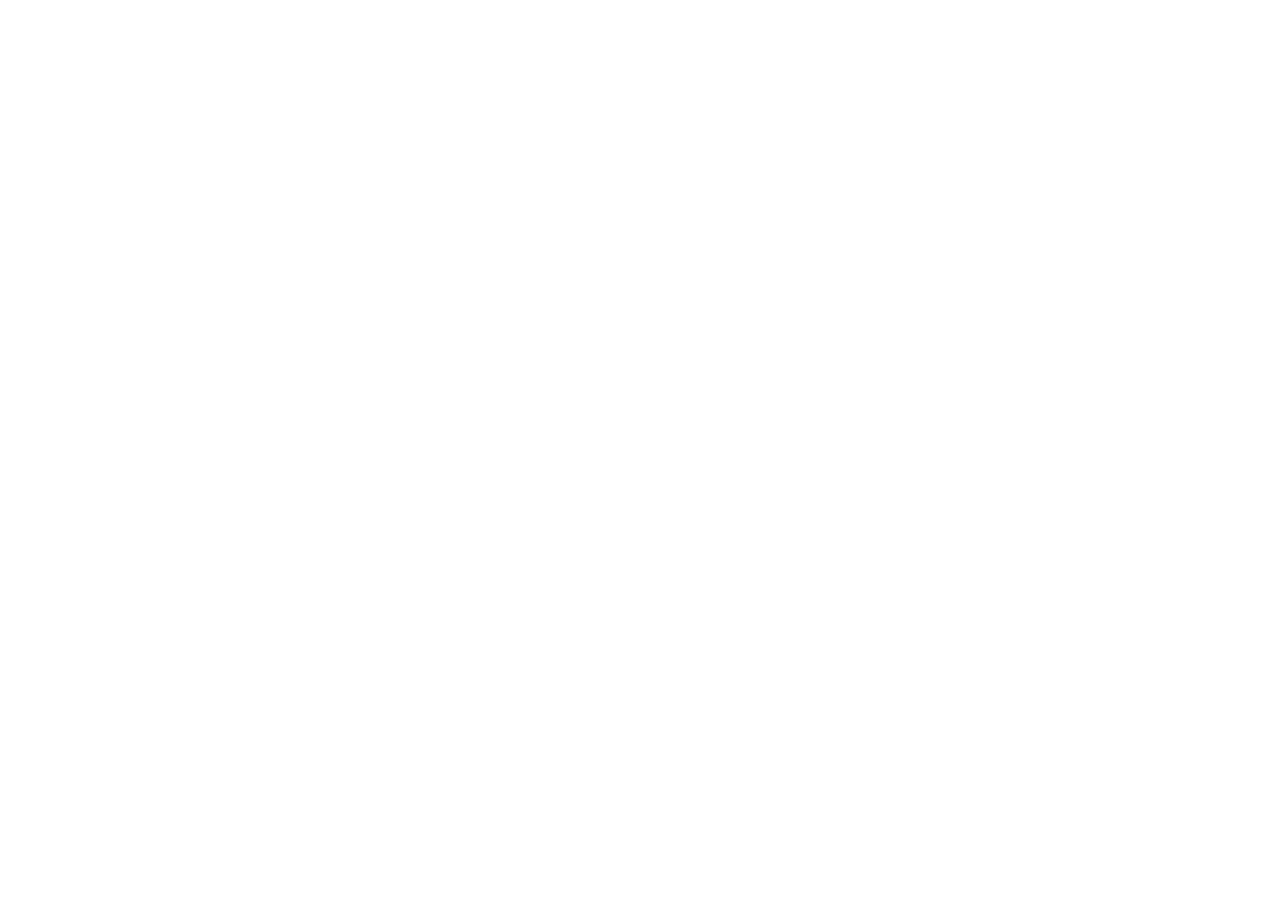
==== assets/webcontent/index.html @ 850bcf28 "Local HTTPS server implementation" ====
<!DOCTYPE html>

<html lang="en">
  <head>
    <meta charset="utf-8">
    <meta name='viewport' content='width=device-width, initial-scale=1.0, maximum-scale=1.0, user-scalable=0' />
    <title>CampusAR</title>
    <link rel="stylesheet" type = "text/css" href="style.css"/>
  </head>

  <body>
  	<iframe id="ar-camera" src="ar.html" sandbox="allow-scripts allow-same-origin" scrolling="no" tabindex="1">
  	</iframe>
	
  	<div id="info-panel" tabindex="-1">
  	
  	<script type="text/javascript" src="script/search_filter.js"></script>
    <script type="text/javascript" src="script/btnClick.js"></script>
    <script type="text/javascript" src="script/load_places.js"></script>
	<script type="text/javascript" src="script/displayInfoPanel.js"></script>
  	</div>	
  </body>
</html>
---- assets/webcontent/style.css ----
@charset "ISO-8859-1";
* {
	outline: none !important; /*Override google chrome outline*/
}
html, body {
	margin: 0px;
	padding: 0px;
	overflow: hidden;
}
body {
	font-family: arial,sans-serif;
}
#header {
	display: table-cell;
	width: 100vw;
	height: 150px;
	text-align: center;
	text-transform: uppercase;
	text-shadow: 0px 1px 1px #ddd;
	vertical-align: middle;
	font-family:Garamond,Baskerville,"Baskerville Old Face","Hoefler Text","Times New Roman",serif;
	font-size: 1.5em;
	background-color: white;
	background-image: url("assets/images/sf_testata.png");
	background-repeat: no-repeat;
	background-position-x: center;
	background-position-y: bottom;
	border-top: 3px;
	border-bottom: 3px;
	border-left: 0px;
	border-right: 0px;
	border-color: #006254;
	border-style: solid;
	position: relative;
	top: 0px;
	right: 0px;
	z-index: 1;
}
#header a:visited{
	color: black;
}
#header a:link{
	color: black;
}
#search {
	position: relative;
	top: 0px;
	left: 0px;
	padding: 15px;
	z-index: 1;
}
.searchbar{
	position: relative;
	display: inline-block;
	left: 0px;
	
	box-sizing: content-box;
	-webkit-appearance: textfield;
	-webkit-box-sizing: content-box;
	
	font-family: inherit;
	font-size: 110%;
	text-indent: 15px;
	
	background: url("assets/images/search.png") no-repeat 14px center;
	background-color: #fff;
	background-size: 23px;
	color: transparent;
	
	border: solid 2px #006254;
	padding: 15px 18px 15px 18px;
	width: 15px;
	
	-webkit-border-radius: 10em;
	-moz-border-radius: 10em;
	border-radius: 10em;
	
	-webkit-transition: all .5s;
	-moz-transition: all .5s;
	transition: all .5s;

	cursor: pointer;
}

input::-webkit-search-decoration,
input::-webkit-search-cancel-button {
	display: none;
}

.searchbar:focus {
	width: 75vw;
	background-color: #fff;
	border-color: #006254;
	color: #000;
	
	-webkit-box-shadow: 0 0 5px rgba(109,207,246, .5);
	-moz-box-shadow: 0 0 5px rgba(109,207,246, .5);
	box-shadow: 0 0 5px rgba(109,207,246, .5);

	padding-left: 32px;
	
	cursor: auto;
}

.searchbar:hover{
	background-color: #fff;
}

#buildingsList {
	list-style-type: none;
  	padding: 0;
  	margin: 0;
}

.dropdown-content {
	position: relative;
  	margin-left: 29px;
  	width: 75vw;
  	display: none;
  	max-height: 30vh;
  	overflow: scroll;
  	z-index: 2;
  	-webkit-box-shadow: 0 0 5px rgba(109,207,246, .5);
	-moz-box-shadow: 0 0 5px rgba(109,207,246, .5);
	box-shadow: 0 0 5px rgba(109,207,246, .5);
}

.listElement {
  border: none;
  margin: 0px;
  background-color: #fff; 
  padding: 12px; 
  font-size: 130%; 
  color: black; 
  display: block; 
  width: 100%;
  text-align: left;
}

.listElement:hover {
  background-color: #eee; 
}

.dropdown:focus-within .dropdown-content {
	display: block;
}

#ar-camera{
	position: absolute;
	overflow: hidden;
	border: none;
	bottom: 0px;
	left: 0px;
	z-index: 0;
	width: 100vw;
	height: 100vh;
}
#info-panel {
	position: absolute;
	border: none;
	bottom: 0px;
	z-index: 3;
	width: 0vw;
	height: 0vh;
	display: block;
	background-color: white;
	text-align: center;
	overflow: hidden;
}

#info-panel h2,div {
	text-align: left;
}
#info-panel h2 {
	padding-left: 1vw;
}
#info-panel:focus {
	border-top: 3px solid #006254;
	height: 60vh;
	background-color: white;
	padding-top: 3vh;
	padding-left: 3vw;
	padding-right: 3vw;
	overflow: auto;
	width: -moz-available;
	width: -webkit-fill-available;
}

#buttons {
	position: absolute;
	bottom: 0px;
	display: grid;
	width: 100%;
	grid-template-columns: auto auto auto;
	grid-template-rows: auto;
}
.button{
    border: none;
    width: 50px;
	height: 50px;
	-webkit-border-radius: 10em;
	-moz-border-radius: 10em;
	border-radius: 10em;
	z-index: 1;
}
.close{
	display: block;
	position: absolute;
	top: 10px;
	right: 30px;
	width: 16px;
	height: 16px;
	z-index: 4;
	background-position: center;
	background: url("assets/images/cancel.png") no-repeat;
	background-size: 16px;
	border: none;
	border-radius: 0em;
	
}
.credit{
	background: url("assets/images/credits_icon.png") no-repeat;
	background-position: center;
	background-size: 30px;
	background-color: rgba(255, 255, 255, 0.4);
	grid-column: 1;
	grid-row: 1;
	justify-self: left;
}
.info{
	background: url("assets/images/help_icon.png") no-repeat;
	background-position: center;
	background-size: 30px;
	background-color: rgba(255, 255, 255, 0.4);
	grid-column: 3;
	grid-row: 1;
	justify-self: right;
}
.map {
	background: url("assets/images/map-2d.png") no-repeat;
	background-position: center;
	background-size: 30px;
	background-color: rgba(255, 255, 255, 0.4);
	grid-column: 2;
	grid-row: 1;
	justify-self: center;
}

.ar {
	background: url("assets/images/ar.png") no-repeat;
	background-position: center;
	background-size: 30px;
	background-color: rgba(255, 255, 255, 0.4);
	grid-column: 2;
	grid-row: 1;
	justify-self: center;
}

#mapid { 
	height: 100vh;
	width: 100vw;
	z-index: 0;
}
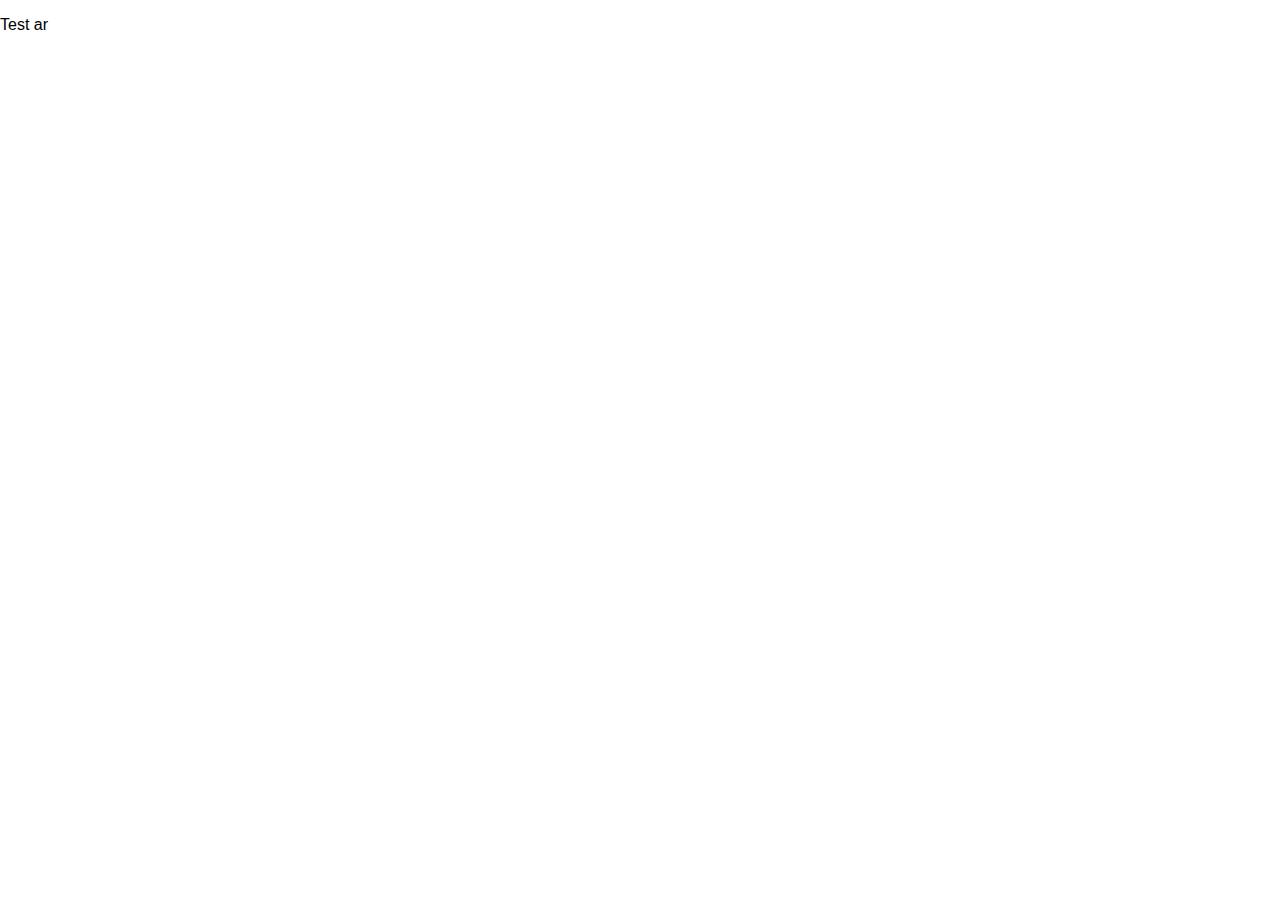
==== commit dfbdba45: "Test without https" ====
--- a/assets/webcontent/index.html
+++ b/assets/webcontent/index.html
@@ -11,7 +11,7 @@
   <body>
   	<iframe id="ar-camera" src="ar.html" sandbox="allow-scripts allow-same-origin" scrolling="no" tabindex="1">
   	</iframe>
-	
+	<p>Test ar</p>
   	<div id="info-panel" tabindex="-1">
   	
   	<script type="text/javascript" src="script/search_filter.js"></script>
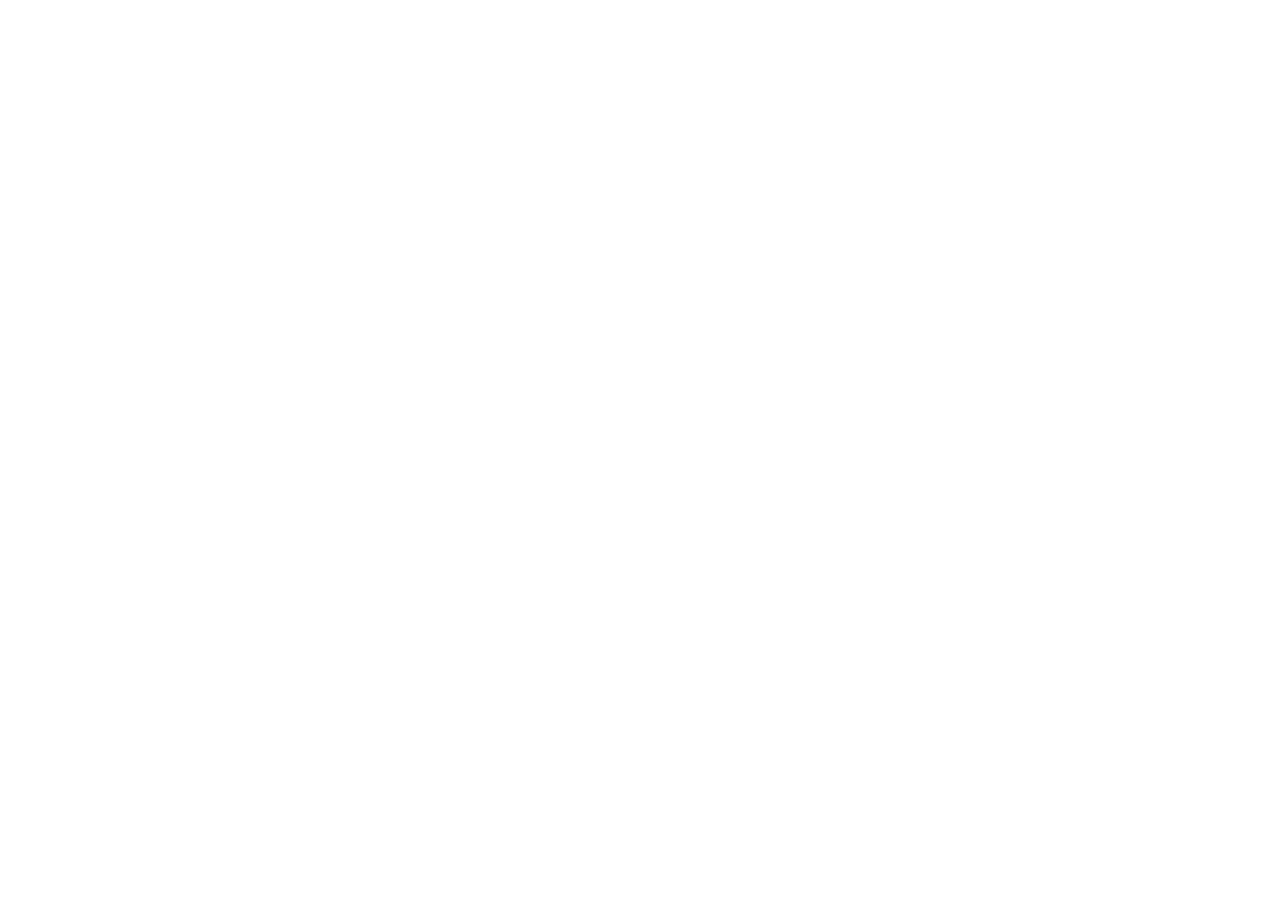
==== commit 53c6f358: "Working local webserver" ====
--- a/assets/webcontent/index.html
+++ b/assets/webcontent/index.html
@@ -9,15 +9,22 @@
   </head>
 
   <body>
+  	<!-- <div id="search" class="dropdown">
+		<input id="searchbar" class="searchbar" type="search" placeholder="Trova un luogo...">
+		<div class="dropdown-content">
+			<ul id="buildingsList">
+			</ul>
+		</div>
+  	</div> -->
   	<iframe id="ar-camera" src="ar.html" sandbox="allow-scripts allow-same-origin" scrolling="no" tabindex="1">
   	</iframe>
-	<p>Test ar</p>
+
   	<div id="info-panel" tabindex="-1">
   	
-  	<script type="text/javascript" src="script/search_filter.js"></script>
-    <script type="text/javascript" src="script/btnClick.js"></script>
-    <script type="text/javascript" src="script/load_places.js"></script>
-	<script type="text/javascript" src="script/displayInfoPanel.js"></script>
+  	<script type="text/javascript" src="js/search_filter.js"></script>
+    <script type="text/javascript" src="js/btnClick.js"></script>
+    <script type="text/javascript" src="js/load_places.js"></script>
+	<script type="text/javascript" src="js/displayInfoPanel.js"></script>
   	</div>	
   </body>
 </html>--- a/assets/webcontent/style.css
+++ b/assets/webcontent/style.css
@@ -62,7 +62,7 @@
 	font-size: 110%;
 	text-indent: 15px;
 	
-	background: url("assets/images/search.png") no-repeat 14px center;
+	background: url("img/search.png") no-repeat 14px center;
 	background-color: #fff;
 	background-size: 23px;
 	color: transparent;
@@ -203,41 +203,8 @@
 	border-radius: 10em;
 	z-index: 1;
 }
-.close{
-	display: block;
-	position: absolute;
-	top: 10px;
-	right: 30px;
-	width: 16px;
-	height: 16px;
-	z-index: 4;
-	background-position: center;
-	background: url("assets/images/cancel.png") no-repeat;
-	background-size: 16px;
-	border: none;
-	border-radius: 0em;
-	
-}
-.credit{
-	background: url("assets/images/credits_icon.png") no-repeat;
-	background-position: center;
-	background-size: 30px;
-	background-color: rgba(255, 255, 255, 0.4);
-	grid-column: 1;
-	grid-row: 1;
-	justify-self: left;
-}
-.info{
-	background: url("assets/images/help_icon.png") no-repeat;
-	background-position: center;
-	background-size: 30px;
-	background-color: rgba(255, 255, 255, 0.4);
-	grid-column: 3;
-	grid-row: 1;
-	justify-self: right;
-}
 .map {
-	background: url("assets/images/map-2d.png") no-repeat;
+	background: url("img/map-2d.png") no-repeat;
 	background-position: center;
 	background-size: 30px;
 	background-color: rgba(255, 255, 255, 0.4);
@@ -247,7 +214,7 @@
 }
 
 .ar {
-	background: url("assets/images/ar.png") no-repeat;
+	background: url("img/ar.png") no-repeat;
 	background-position: center;
 	background-size: 30px;
 	background-color: rgba(255, 255, 255, 0.4);
